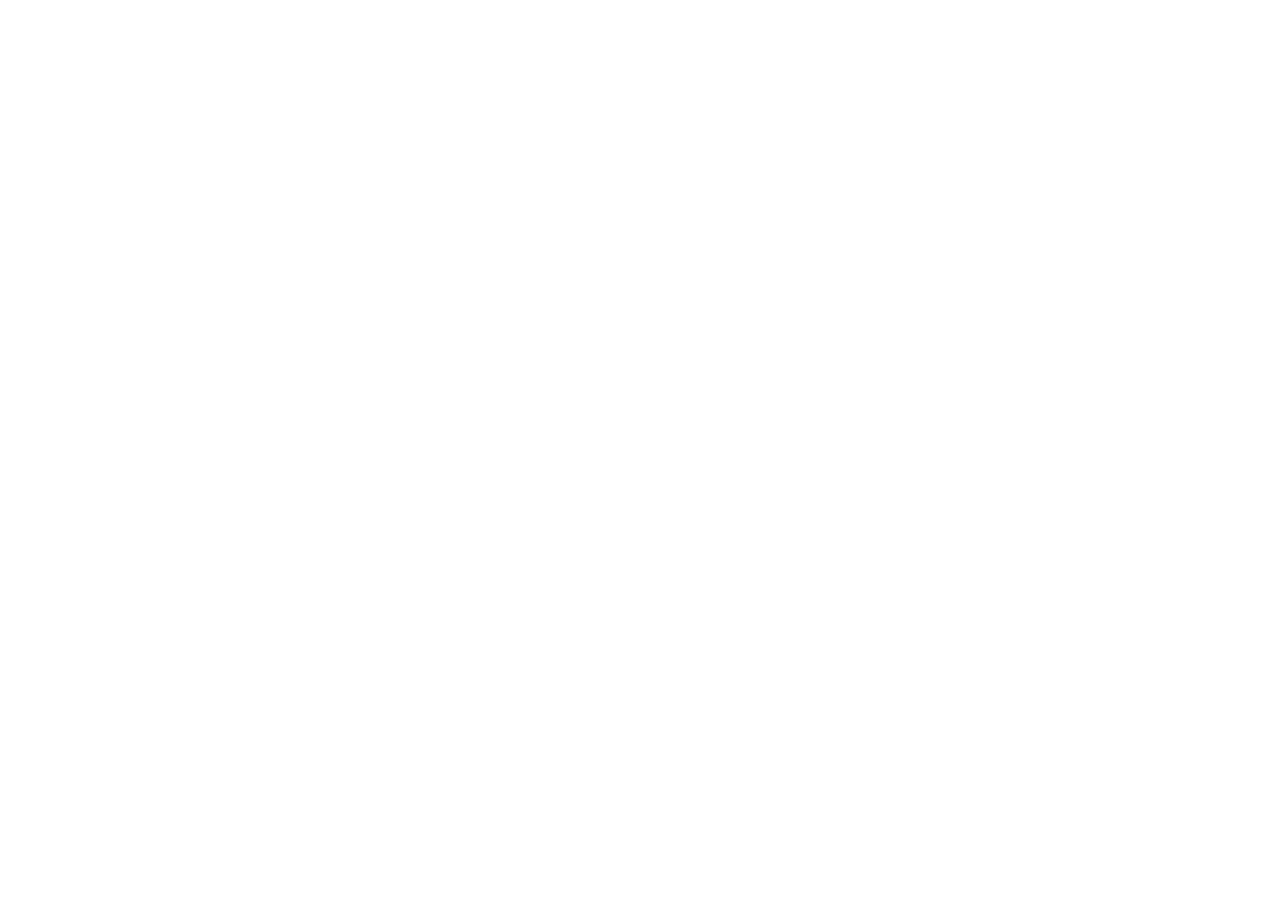
==== index.html @ eb8dc960 "se agrego html y js" ====
<!DOCTYPE html>
<html lang="en">
<head>
    <meta charset="UTF-8">
    <meta http-equiv="X-UA-Compatible" content="IE=edge">
    <meta name="viewport" content="width=device-width, initial-scale=1.0">
    <title>Proyecto en github desde cero</title>
</head>
<body>
    <script src="script.js"></script>
</body>
</html>
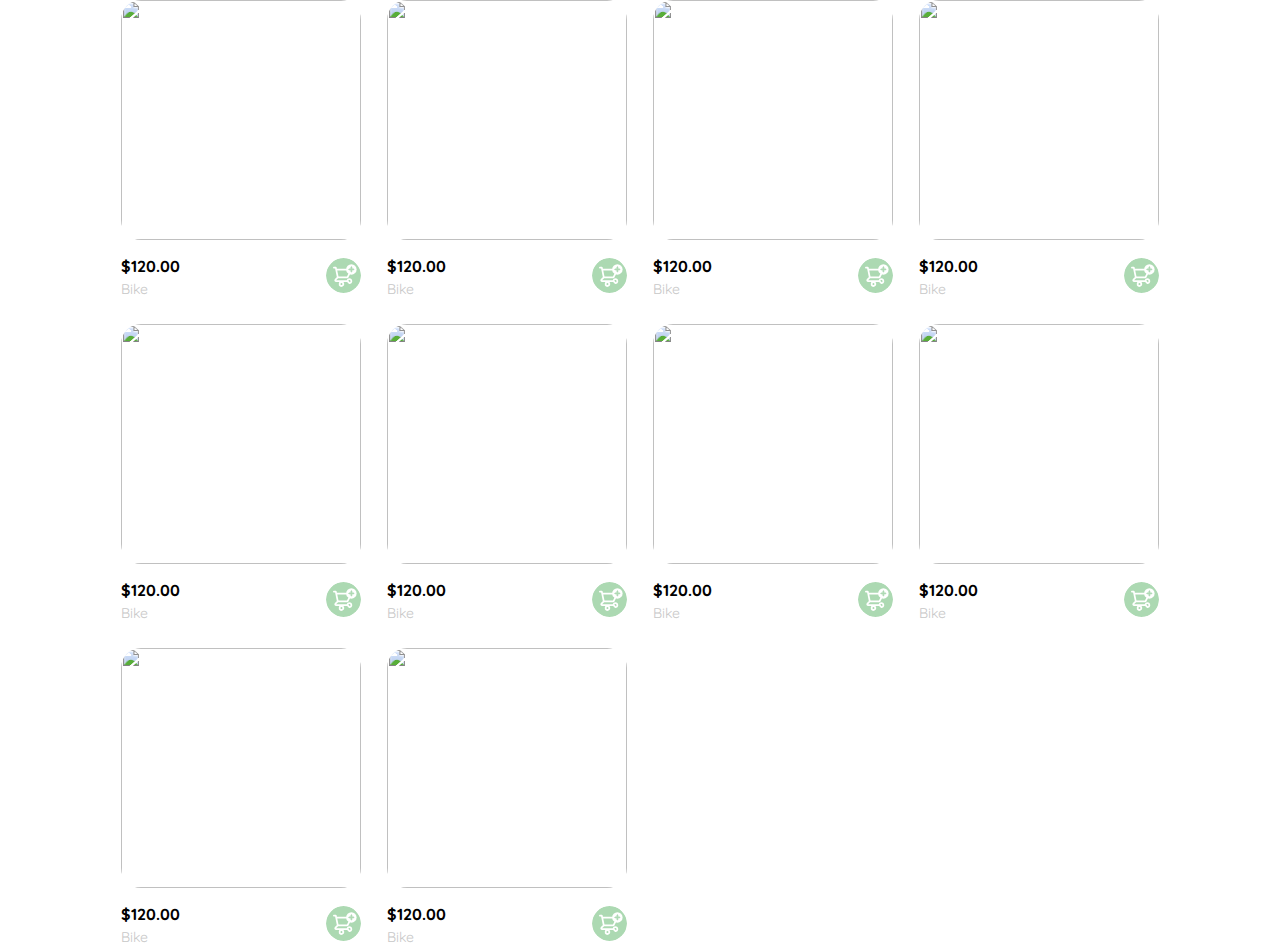
==== commit 3b60175e: "continuar proyecto css" ====
--- a/index.html
+++ b/index.html
@@ -4,9 +4,215 @@
     <meta charset="UTF-8">
     <meta http-equiv="X-UA-Compatible" content="IE=edge">
     <meta name="viewport" content="width=device-width, initial-scale=1.0">
-    <title>Proyecto en github desde cero</title>
+    <link rel="preconnect" href="https://fonts.googleapis.com">
+    <link rel="preconnect" href="https://fonts.gstatic.com" crossorigin>
+    <link href="https://fonts.googleapis.com/css2?family=Quicksand:wght@300;500;700&display=swap" rel="stylesheet">
+    <title>Document</title>
+    <style>
+        :root {
+            --very-light-pink: #C7C7C7;
+            --text-input-field: #F7F7F7;
+            --white: #FFFFFF;
+            --hospital-green: #ACD9B2;
+            --black: #000000;
+            --sm: 14px;
+            --md: 16px;
+            --lg: 18px;
+        }
+        body {
+            font-family: 'Quicksand', sans-serif;
+            margin: 0;
+        }
+        .cards-container{
+            display: grid;
+            grid-template-columns: repeat(auto-fill, 240px);
+            gap: 26px;
+            place-content: center;
+        }
+        .product-card{
+            width: 240px;
+        }
+        .product-card img{
+            width: 100%;
+            height: 240px;
+            border-radius: 20px;
+            object-fit: cover;
+        }
+        .product-info{
+            display: flex;
+            justify-content: space-between;
+            align-items: center;
+            margin-top: 12px;
+        }
+        .product-info figure{
+            margin: 0;
+        }
+        .product-info figure img{
+            width: 35px;
+            height: 35px;
+        }
+        .product-info div p:nth-child(1){
+            font-weight: bold;
+            font-size: var(--md);
+            margin-top: 0px;
+            margin-bottom: 4px;
+        }
+        .product-info div p:nth-child(2){
+            font-size: var(--sm);
+            margin-top: 0;
+            margin-bottom: 0;
+            color: var(--very-light-pink);
+        }
+        @media (max-width:640px){
+            .cards-container {
+                grid-template-columns: repeat(auto-fill, 140px);
+            }
+            .product-card {
+                width: 140px;
+            }
+            .product-card img {
+                width: 140px;
+                height: 140px;
+            }
+        }
+    </style>
 </head>
 <body>
-    <script src="script.js"></script>
+    <section class="main-container">
+        <div class="cards-container">
+            
+            <div class="product-card">
+                <img src="https://images.pexels.com/photos/276517/pexels-photo-276517.jpeg?auto=compress&cs=tinysrgb&w=1260&h=750&dpr=2" alt="" class="product-img">
+                <div class="product-info">
+                    <div>
+                        <p>$120.00</p>
+                        <p>Bike</p>
+                    </div>    
+                <figure>
+                   <img src="./icons/bt_add_to_cart.svg" alt="">
+                </figure>
+                </div>
+            </div>
+
+            <div class="product-card">
+                <img src="https://images.pexels.com/photos/276517/pexels-photo-276517.jpeg?auto=compress&cs=tinysrgb&w=1260&h=750&dpr=2" alt="" class="product-img">
+                <div class="product-info">
+                    <div>
+                        <p>$120.00</p>
+                        <p>Bike</p>
+                    </div>    
+                <figure>
+                   <img src="./icons/bt_add_to_cart.svg" alt="">
+                </figure>
+                </div>
+            </div>
+
+            <div class="product-card">
+                <img src="https://images.pexels.com/photos/276517/pexels-photo-276517.jpeg?auto=compress&cs=tinysrgb&w=1260&h=750&dpr=2" alt="" class="product-img">
+                <div class="product-info">
+                    <div>
+                        <p>$120.00</p>
+                        <p>Bike</p>
+                    </div>    
+                <figure>
+                   <img src="./icons/bt_add_to_cart.svg" alt="">
+                </figure>
+                </div>
+            </div>
+
+            <div class="product-card">
+                <img src="https://images.pexels.com/photos/276517/pexels-photo-276517.jpeg?auto=compress&cs=tinysrgb&w=1260&h=750&dpr=2" alt="" class="product-img">
+                <div class="product-info">
+                    <div>
+                        <p>$120.00</p>
+                        <p>Bike</p>
+                    </div>    
+                <figure>
+                   <img src="./icons/bt_add_to_cart.svg" alt="">
+                </figure>
+                </div>
+            </div>
+
+            <div class="product-card">
+                <img src="https://images.pexels.com/photos/276517/pexels-photo-276517.jpeg?auto=compress&cs=tinysrgb&w=1260&h=750&dpr=2" alt="" class="product-img">
+                <div class="product-info">
+                    <div>
+                        <p>$120.00</p>
+                        <p>Bike</p>
+                    </div>    
+                <figure>
+                   <img src="./icons/bt_add_to_cart.svg" alt="">
+                </figure>
+                </div>
+            </div>
+
+            <div class="product-card">
+                <img src="https://images.pexels.com/photos/276517/pexels-photo-276517.jpeg?auto=compress&cs=tinysrgb&w=1260&h=750&dpr=2" alt="" class="product-img">
+                <div class="product-info">
+                    <div>
+                        <p>$120.00</p>
+                        <p>Bike</p>
+                    </div>    
+                <figure>
+                   <img src="./icons/bt_add_to_cart.svg" alt="">
+                </figure>
+                </div>
+            </div>
+
+            <div class="product-card">
+                <img src="https://images.pexels.com/photos/276517/pexels-photo-276517.jpeg?auto=compress&cs=tinysrgb&w=1260&h=750&dpr=2" alt="" class="product-img">
+                <div class="product-info">
+                    <div>
+                        <p>$120.00</p>
+                        <p>Bike</p>
+                    </div>    
+                <figure>
+                   <img src="./icons/bt_add_to_cart.svg" alt="">
+                </figure>
+                </div>
+            </div>
+
+            <div class="product-card">
+                <img src="https://images.pexels.com/photos/276517/pexels-photo-276517.jpeg?auto=compress&cs=tinysrgb&w=1260&h=750&dpr=2" alt="" class="product-img">
+                <div class="product-info">
+                    <div>
+                        <p>$120.00</p>
+                        <p>Bike</p>
+                    </div>    
+                <figure>
+                   <img src="./icons/bt_add_to_cart.svg" alt="">
+                </figure>
+                </div>
+            </div>
+
+            <div class="product-card">
+                <img src="https://images.pexels.com/photos/276517/pexels-photo-276517.jpeg?auto=compress&cs=tinysrgb&w=1260&h=750&dpr=2" alt="" class="product-img">
+                <div class="product-info">
+                    <div>
+                        <p>$120.00</p>
+                        <p>Bike</p>
+                    </div>    
+                <figure>
+                   <img src="./icons/bt_add_to_cart.svg" alt="">
+                </figure>
+                </div>
+            </div>
+
+            <div class="product-card">
+                <img src="https://images.pexels.com/photos/276517/pexels-photo-276517.jpeg?auto=compress&cs=tinysrgb&w=1260&h=750&dpr=2" alt="" class="product-img">
+                <div class="product-info">
+                    <div>
+                        <p>$120.00</p>
+                        <p>Bike</p>
+                    </div>    
+                <figure>
+                   <img src="./icons/bt_add_to_cart.svg" alt="">
+                </figure>
+                </div>
+            </div>
+
+
+        </div>
+    </section>
 </body>
 </html>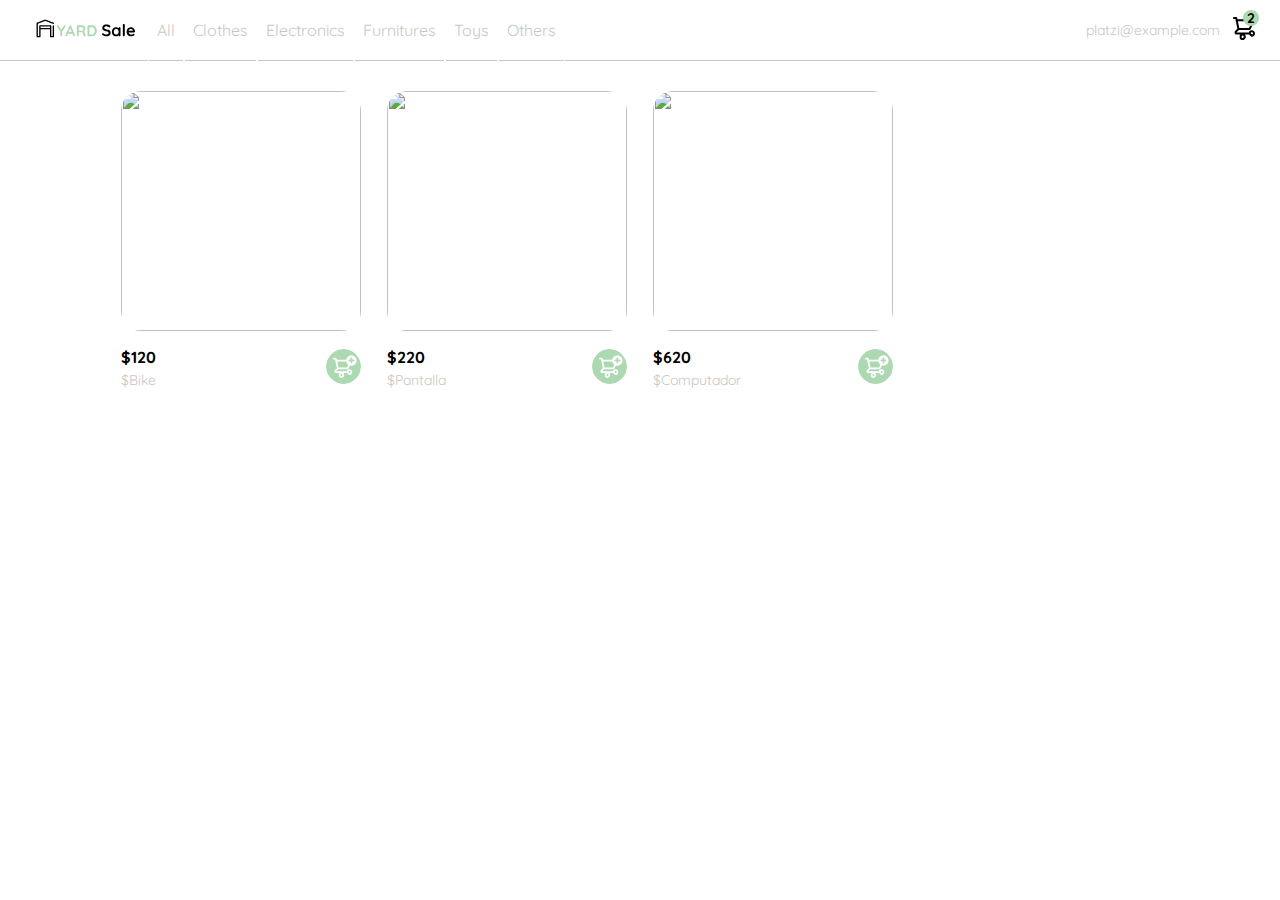
==== commit e84a68f3: "consolidacion de archivos html y css en index.html y main.js" ====
--- a/index.html
+++ b/index.html
@@ -7,81 +7,107 @@
     <link rel="preconnect" href="https://fonts.googleapis.com">
     <link rel="preconnect" href="https://fonts.gstatic.com" crossorigin>
     <link href="https://fonts.googleapis.com/css2?family=Quicksand:wght@300;500;700&display=swap" rel="stylesheet">
-    <title>Document</title>
-    <style>
-        :root {
-            --very-light-pink: #C7C7C7;
-            --text-input-field: #F7F7F7;
-            --white: #FFFFFF;
-            --hospital-green: #ACD9B2;
-            --black: #000000;
-            --sm: 14px;
-            --md: 16px;
-            --lg: 18px;
-        }
-        body {
-            font-family: 'Quicksand', sans-serif;
-            margin: 0;
-        }
-        .cards-container{
-            display: grid;
-            grid-template-columns: repeat(auto-fill, 240px);
-            gap: 26px;
-            place-content: center;
-        }
-        .product-card{
-            width: 240px;
-        }
-        .product-card img{
-            width: 100%;
-            height: 240px;
-            border-radius: 20px;
-            object-fit: cover;
-        }
-        .product-info{
-            display: flex;
-            justify-content: space-between;
-            align-items: center;
-            margin-top: 12px;
-        }
-        .product-info figure{
-            margin: 0;
-        }
-        .product-info figure img{
-            width: 35px;
-            height: 35px;
-        }
-        .product-info div p:nth-child(1){
-            font-weight: bold;
-            font-size: var(--md);
-            margin-top: 0px;
-            margin-bottom: 4px;
-        }
-        .product-info div p:nth-child(2){
-            font-size: var(--sm);
-            margin-top: 0;
-            margin-bottom: 0;
-            color: var(--very-light-pink);
-        }
-        @media (max-width:640px){
-            .cards-container {
-                grid-template-columns: repeat(auto-fill, 140px);
-            }
-            .product-card {
-                width: 140px;
-            }
-            .product-card img {
-                width: 140px;
-                height: 140px;
-            }
-        }
-    </style>
+    <title>YardSale: Tienda Online</title>
+    <link rel="stylesheet" href="style.css">
 </head>
 <body>
+    <nav>
+        <img src="./icons/icon_menu.svg" alt="menu" class="menu">
+
+        <div class="navbar-left">
+            <img src="./logos/logo_yard_sale.svg" alt="logo" class="logo">
+            <ul>
+                <li><a href="/">All</a></li>
+                <li><a href="/">Clothes</a></li>
+                <li><a href="/">Electronics</a></li>
+                <li><a href="/">Furnitures</a></li>
+                <li><a href="/">Toys</a></li>
+                <li><a href="/">Others</a></li>
+            </ul>
+        </div>
+
+        <div class="navbar-right">
+            <ul>
+                <li class="navbar-email">platzi@example.com</li>
+                <li class="navbar-shopping-cart"><img src="./icons/icon_shopping_cart.svg" alt="shopping-cart"><div>2</div></li>
+            </ul>
+        </div>
+
+        <div class="desktop-menu inactive">
+            <ul>
+                <li><a href="/" class="title">My orders</a></li>
+                <li><a href="/" class="title">My account</a></li>
+                <li><a href="/" class="title">Sign out</a></li>
+            </ul>
+        </div>
+
+        <div class="mobile-menu inactive">
+            <ul>
+                <li><a href="/">CATEGORIES</a></li>
+                <li><a href="/">All</a></li>
+                <li><a href="/">Electronics</a></li>
+                <li><a href="/">Furnitures</a></li>
+                <li><a href="/">Toys</a></li>
+                <li><a href="/">Others</a></li>
+            </ul>
+            <ul>
+                <li><a href="/">My orders</a></li>
+                <li><a href="/">My account</a></li>
+            </ul>
+            <ul>
+                <li><a href="/" class="email">platzi@example.com</a></li>
+                <li><a href="/" class="sign-out">Sign out</a></li>
+            </ul>
+        </div>
+    </nav>
+
+    <aside class="product-detail inactive">
+        <div class="title-container"><img src="./icons/flechita.svg" alt="arrow">
+            <h1 class="title">Shopping cart</h1>
+        </div>
+        <div class="my-order-content">
+            <div class="shopping-cart">
+                <figure>
+                    <img src="https://images.pexels.com/photos/276517/pexels-photo-276517.jpeg?auto=compress&cs=tinysrgb&w=1260&h=750&dpr=2" alt="bike">
+                </figure>
+                <p>Bike</p>
+                <p>$30.00</p>
+                <img src="./icons/icon_close.png" alt="close">
+            </div>
+
+            <div class="shopping-cart">
+                <figure>
+                    <img src="https://images.pexels.com/photos/276517/pexels-photo-276517.jpeg?auto=compress&cs=tinysrgb&w=1260&h=750&dpr=2" alt="bike">
+                </figure>
+                <p>Bike</p>
+                <p>$30.00</p>
+                <img src="./icons/icon_close.png" alt="close">
+            </div>
+
+            <div class="shopping-cart">
+                <figure>
+                    <img src="https://images.pexels.com/photos/276517/pexels-photo-276517.jpeg?auto=compress&cs=tinysrgb&w=1260&h=750&dpr=2" alt="bike">
+                </figure>
+                <p>Bike</p>
+                <p>$30.00</p>
+                <img src="./icons/icon_close.png" alt="close">
+            </div>
+            <div class="order">
+                <p>
+                    <span>Total</span>
+                </p>
+                <p>$90.00</p>
+            </div>
+            <button class="primary-button">
+                Check out
+            </button>
+        </div>
+    </aside>
+
     <section class="main-container">
         <div class="cards-container">
             
-            <div class="product-card">
+            <!-- <div class="product-card">
                 <img src="https://images.pexels.com/photos/276517/pexels-photo-276517.jpeg?auto=compress&cs=tinysrgb&w=1260&h=750&dpr=2" alt="" class="product-img">
                 <div class="product-info">
                     <div>
@@ -92,127 +118,11 @@
                    <img src="./icons/bt_add_to_cart.svg" alt="">
                 </figure>
                 </div>
-            </div>
-
-            <div class="product-card">
-                <img src="https://images.pexels.com/photos/276517/pexels-photo-276517.jpeg?auto=compress&cs=tinysrgb&w=1260&h=750&dpr=2" alt="" class="product-img">
-                <div class="product-info">
-                    <div>
-                        <p>$120.00</p>
-                        <p>Bike</p>
-                    </div>    
-                <figure>
-                   <img src="./icons/bt_add_to_cart.svg" alt="">
-                </figure>
-                </div>
-            </div>
-
-            <div class="product-card">
-                <img src="https://images.pexels.com/photos/276517/pexels-photo-276517.jpeg?auto=compress&cs=tinysrgb&w=1260&h=750&dpr=2" alt="" class="product-img">
-                <div class="product-info">
-                    <div>
-                        <p>$120.00</p>
-                        <p>Bike</p>
-                    </div>    
-                <figure>
-                   <img src="./icons/bt_add_to_cart.svg" alt="">
-                </figure>
-                </div>
-            </div>
-
-            <div class="product-card">
-                <img src="https://images.pexels.com/photos/276517/pexels-photo-276517.jpeg?auto=compress&cs=tinysrgb&w=1260&h=750&dpr=2" alt="" class="product-img">
-                <div class="product-info">
-                    <div>
-                        <p>$120.00</p>
-                        <p>Bike</p>
-                    </div>    
-                <figure>
-                   <img src="./icons/bt_add_to_cart.svg" alt="">
-                </figure>
-                </div>
-            </div>
-
-            <div class="product-card">
-                <img src="https://images.pexels.com/photos/276517/pexels-photo-276517.jpeg?auto=compress&cs=tinysrgb&w=1260&h=750&dpr=2" alt="" class="product-img">
-                <div class="product-info">
-                    <div>
-                        <p>$120.00</p>
-                        <p>Bike</p>
-                    </div>    
-                <figure>
-                   <img src="./icons/bt_add_to_cart.svg" alt="">
-                </figure>
-                </div>
-            </div>
-
-            <div class="product-card">
-                <img src="https://images.pexels.com/photos/276517/pexels-photo-276517.jpeg?auto=compress&cs=tinysrgb&w=1260&h=750&dpr=2" alt="" class="product-img">
-                <div class="product-info">
-                    <div>
-                        <p>$120.00</p>
-                        <p>Bike</p>
-                    </div>    
-                <figure>
-                   <img src="./icons/bt_add_to_cart.svg" alt="">
-                </figure>
-                </div>
-            </div>
-
-            <div class="product-card">
-                <img src="https://images.pexels.com/photos/276517/pexels-photo-276517.jpeg?auto=compress&cs=tinysrgb&w=1260&h=750&dpr=2" alt="" class="product-img">
-                <div class="product-info">
-                    <div>
-                        <p>$120.00</p>
-                        <p>Bike</p>
-                    </div>    
-                <figure>
-                   <img src="./icons/bt_add_to_cart.svg" alt="">
-                </figure>
-                </div>
-            </div>
-
-            <div class="product-card">
-                <img src="https://images.pexels.com/photos/276517/pexels-photo-276517.jpeg?auto=compress&cs=tinysrgb&w=1260&h=750&dpr=2" alt="" class="product-img">
-                <div class="product-info">
-                    <div>
-                        <p>$120.00</p>
-                        <p>Bike</p>
-                    </div>    
-                <figure>
-                   <img src="./icons/bt_add_to_cart.svg" alt="">
-                </figure>
-                </div>
-            </div>
-
-            <div class="product-card">
-                <img src="https://images.pexels.com/photos/276517/pexels-photo-276517.jpeg?auto=compress&cs=tinysrgb&w=1260&h=750&dpr=2" alt="" class="product-img">
-                <div class="product-info">
-                    <div>
-                        <p>$120.00</p>
-                        <p>Bike</p>
-                    </div>    
-                <figure>
-                   <img src="./icons/bt_add_to_cart.svg" alt="">
-                </figure>
-                </div>
-            </div>
-
-            <div class="product-card">
-                <img src="https://images.pexels.com/photos/276517/pexels-photo-276517.jpeg?auto=compress&cs=tinysrgb&w=1260&h=750&dpr=2" alt="" class="product-img">
-                <div class="product-info">
-                    <div>
-                        <p>$120.00</p>
-                        <p>Bike</p>
-                    </div>    
-                <figure>
-                   <img src="./icons/bt_add_to_cart.svg" alt="">
-                </figure>
-                </div>
-            </div>
-
+            </div> -->
 
         </div>
     </section>
+
+    <script src="main.js"></script>
 </body>
-</html>+</html>
--- a/style.css
+++ b/style.css
@@ -0,0 +1,319 @@
+/*generales*/
+:root {
+    --very-light-pink: #C7C7C7;
+    --text-input-field: #F7F7F7;
+    --white: #FFFFFF;
+    --hospital-green: #ACD9B2;
+    --black: #000000;
+    --sm: 14px;
+    --md: 16px;
+    --lg: 18px;
+}
+body {
+    font-family: 'Quicksand', sans-serif;
+    margin: 0;
+}
+.inactive {
+    display: none;
+}
+
+
+/* navbar general*/
+nav {
+    display: flex;
+    justify-content: space-between;
+    padding: 0 24px;
+    border-bottom: 1px solid var(--very-light-pink);
+
+}
+.menu {
+    display: none;
+}
+.logo {
+    width: 100px;
+}
+.navbar-left {
+    display: flex;
+    margin-left: 12px;
+}
+.navbar-left ul, .navbar-right ul {
+    list-style: none;
+    padding: 0;
+    margin: 0;
+    display: flex;
+    align-items: center;
+    height: 60px;
+}
+.navbar-left ul {
+    margin-left: 12px;
+}
+.navbar-left ul li a, .navbar-right ul li a {
+    text-decoration: none;
+    color: var(--very-light-pink);
+    border: 1px solid var(--white);
+    padding: 8px;
+    border-radius: 8px;
+    display: flex;
+    align-items: center;
+    height: 60px;
+}
+.navbar-left ul li a:hover, .navbar-right ul li a:hover {
+    border: 1px solid var(--hospital-green);
+    color: var(--hospital-green);
+}
+.navbar-email {
+    color: var(--very-light-pink);
+    cursor: pointer;
+    font-size: var(--sm);
+    margin-right: 12px;
+}
+.navbar-shopping-cart {
+    position: relative;
+}
+.navbar-shopping-cart div {
+    width: 16px;
+    height: 16px;
+    background-color: var(--hospital-green);
+    border-radius: 50%;
+    font-size: var(--sm);
+    font-weight: bold;
+    position: absolute;
+    top: -6px;
+    right: -3px;
+    display: flex;
+    justify-content: center;
+    align-items: center;
+}
+
+
+/*menu en desktop*/
+.desktop-menu {
+    position: absolute;
+    top: 60px;
+    right: 60px;
+    background: var(--white);
+    width: 100px;
+    height: auto;
+    border: 1px solid var(--very-light-pink);
+    border-radius: 6px;
+    padding: 20px 20px 0px 20px;
+}
+.desktop-menu ul {
+    list-style: none;
+    padding: 0;
+    margin: 0;
+}
+.desktop-menu ul li{
+    text-align: end;
+}
+.desktop-menu ul li:nth-child(1), .desktop-menu ul li:nth-child(2) {
+    font-weight: bold;
+}
+.desktop-menu ul li:last-child {
+    padding-top: 20px;
+    border-top: 1px solid var(--very-light-pink);
+}
+.desktop-menu ul li:last-child a {
+    color: var(--hospital-green);
+    font-size: var(--sm);
+}
+.desktop-menu ul li a {
+    color: var(--black);
+    text-decoration: none;
+    margin-bottom: 20px;
+    display: inline-block;
+}
+
+/*menu en mobile*/
+.mobile-menu{
+    background-color: var(--white);
+    position: absolute;
+    top: 60px;
+    padding: 24px;
+    /* display: flex;
+    flex-direction: column;
+    justify-content: space-between;
+    height: 90vh; */
+}
+.mobile-menu a{
+    text-decoration: none;
+    color: var(--black);
+    font-weight: bold;
+    /*margin-bottom: 24px;*/
+}
+.mobile-menu ul {
+    padding: 0;
+    margin: 24px 0 0;
+    list-style: none;
+}
+.mobile-menu ul:nth-child(1) {
+    border-bottom: 1px solid var(--very-light-pink);
+    /* padding-bottom: 54px; */
+}
+.mobile-menu ul li {
+    margin-bottom: 24px;
+}
+.mobile-menu .email {
+    font-size: var(--sm);
+    font-weight: 300 !important;
+}
+.mobile-menu .sign-out {
+    font-size: var(--sm);
+    color: var(--hospital-green);
+}
+
+/*aside (product detail & carrito)*/
+
+.product-detail {
+    background-color: var(--white);
+    width: 360px;
+    padding: 0 24px;
+    box-sizing: border-box;
+    position: absolute;
+    right: 0;
+}
+.title-container {
+    display: flex;
+}
+.title-container img {
+    transform: rotate(180deg);
+    margin-right: 14px;
+}
+.title {
+    font-size: var(--lg);
+    font-weight: bold;
+}
+.order {
+    display: grid;
+    grid-template-columns: auto 1fr;
+    gap: 16px;
+    background: var(--text-input-field);
+    margin-bottom: 24px;
+    border-radius: 8px;
+    padding: 0 24px;
+}
+.order p:nth-child(1) {
+    display: flex;
+    flex-direction: column;
+}
+.order p span:nth-child(1) {
+    font-size: var(--md);
+    font-weight: bold;
+}
+.order p:nth-child(2) {
+    text-align: end;
+    font-weight: bold;
+}
+
+.shopping-cart {
+    display: grid;
+    grid-template-columns: auto 1fr auto auto;
+    gap: 16px;
+    margin-bottom: 24px;
+    align-items: center;
+}
+.shopping-cart figure {
+    margin: 0;
+}
+.shopping-cart figure img {
+    width: 70px;
+    height: 70px;
+    border-radius: 20px;
+    object-fit: cover;
+}
+.shopping-cart p:nth-child(2) {
+    color: var(--very-light-pink);
+}
+.shopping-cart p:nth-child(3) {
+    font-size: var(--md);
+    font-weight: bold;
+}
+.primary-button {
+    background-color: var(--hospital-green);
+    border-radius: 8px;
+    border: none;
+    color: var(--white);
+    width: 100%;
+    cursor: pointer;
+    font-size: var(--md);
+    font-weight: bold;
+    height: 50px; 
+}
+
+.cards-container{
+    margin: 30px;
+    display: grid;
+    grid-template-columns: repeat(auto-fill, 240px);
+    gap: 26px;
+    place-content: center;
+}
+.product-card{
+    width: 240px;
+}
+.product-card img{
+    width: 100%;
+    height: 240px;
+    border-radius: 20px;
+    object-fit: cover;
+}
+.product-info{
+    display: flex;
+    justify-content: space-between;
+    align-items: center;
+    margin-top: 12px;
+}
+.product-info figure{
+    margin: 0;
+}
+.product-info figure img{
+    width: 35px;
+    height: 35px;
+}
+.product-info div p:nth-child(1){
+    font-weight: bold;
+    font-size: var(--md);
+    margin-top: 0px;
+    margin-bottom: 4px;
+}
+.product-info div p:nth-child(2){
+    font-size: var(--sm);
+    margin-top: 0;
+    margin-bottom: 0;
+    color: var(--very-light-pink);
+}
+
+/*media queries*/
+
+@media (max-width: 640px) {
+    .menu {
+        display: block;
+    }
+    .navbar-left ul {
+        display: none;
+    }
+    .navbar-email {
+        display: none;
+    }
+    .desktop-menu {
+        display: none;
+    }
+    .product-detail {
+        width: 100%;
+    }
+    .cards-container {
+        grid-template-columns: repeat(auto-fill, 140px);
+    }
+    .product-card {
+        width: 140px;
+    }
+    .product-card img {
+        width: 140px;
+        height: 140px;
+    }
+}
+
+@media (min-width: 641px) {
+    .mobile-menu {
+        display: none;
+    }
+}